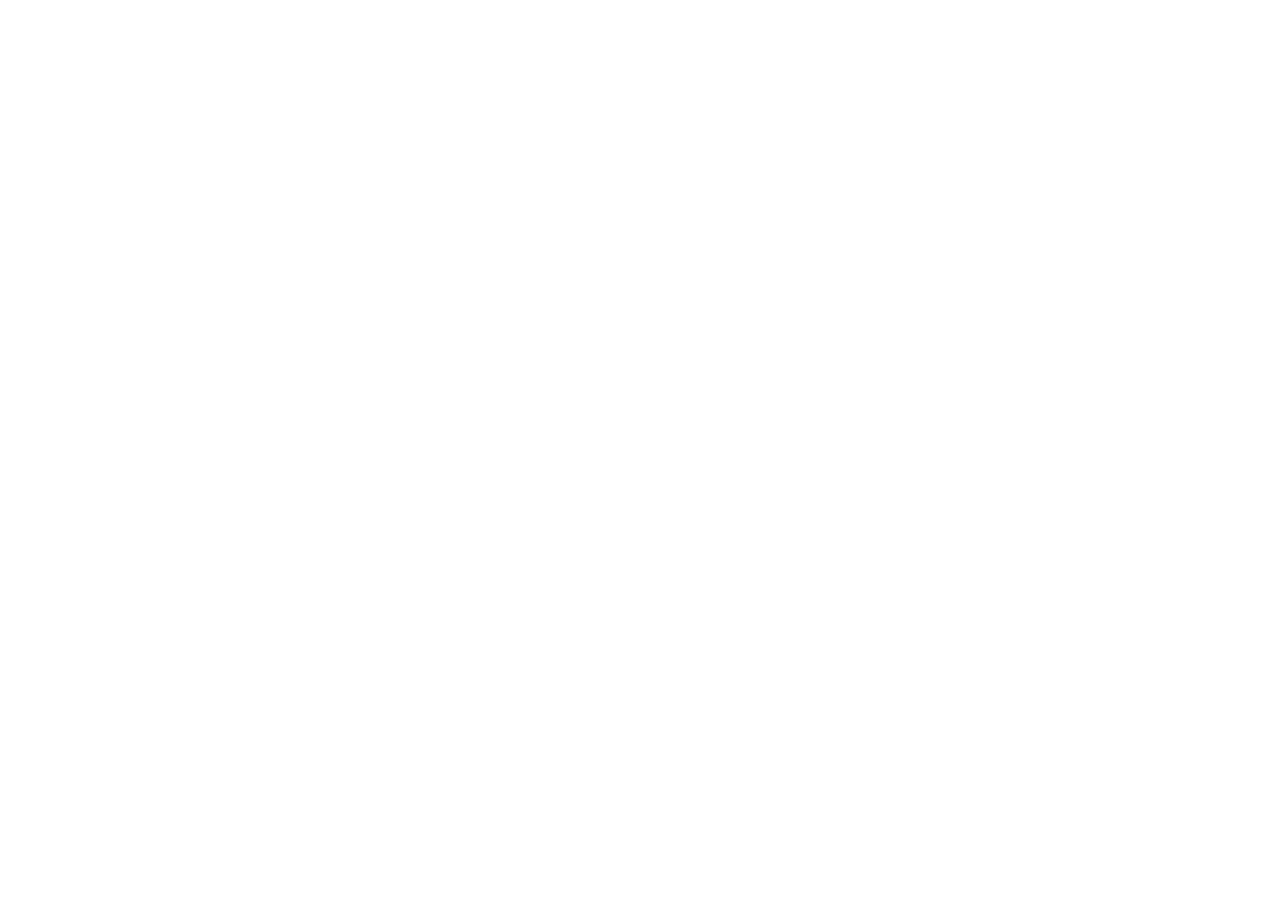
==== projTI.html @ 14025ad5 "Readme Atualizado, ligeira mexida no index" ====
<!DOCTYPE html>
<html lang="en">
<head>
    <meta charset="UTF-8">
    <meta name="viewport" content="width=device-width, initial-scale=1.0">
    <title>Document</title>
</head>
<body>
    
</body>
</html>
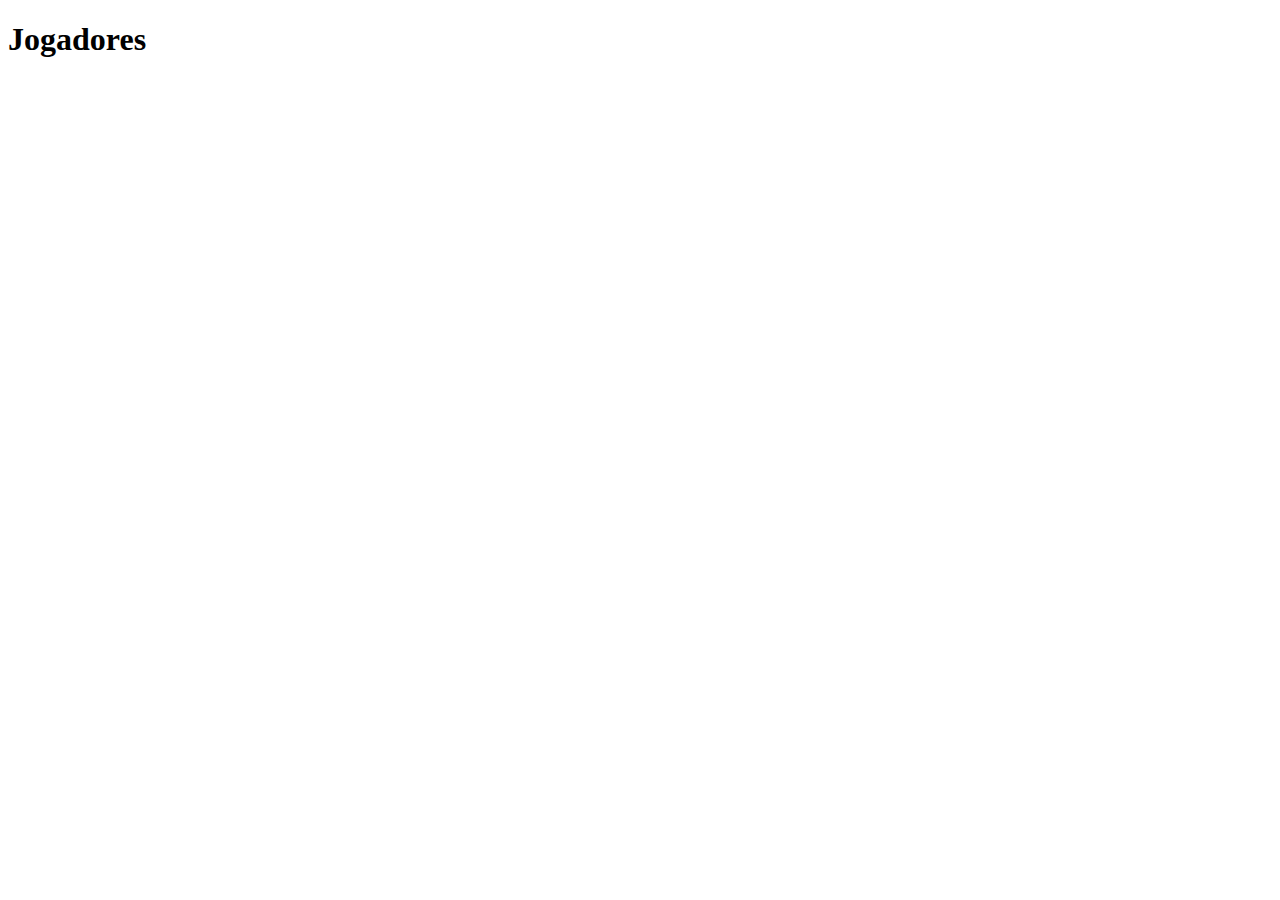
==== commit da4800c4: "Adicionada esquema de página dos jogadores" ====
--- a/projTI.html
+++ b/projTI.html
@@ -3,9 +3,11 @@
 <head>
     <meta charset="UTF-8">
     <meta name="viewport" content="width=device-width, initial-scale=1.0">
-    <title>Document</title>
+    <title>Equipa</title>
 </head>
 <body>
+
+    <h1>Jogadores</h1>
     
 </body>
 </html>